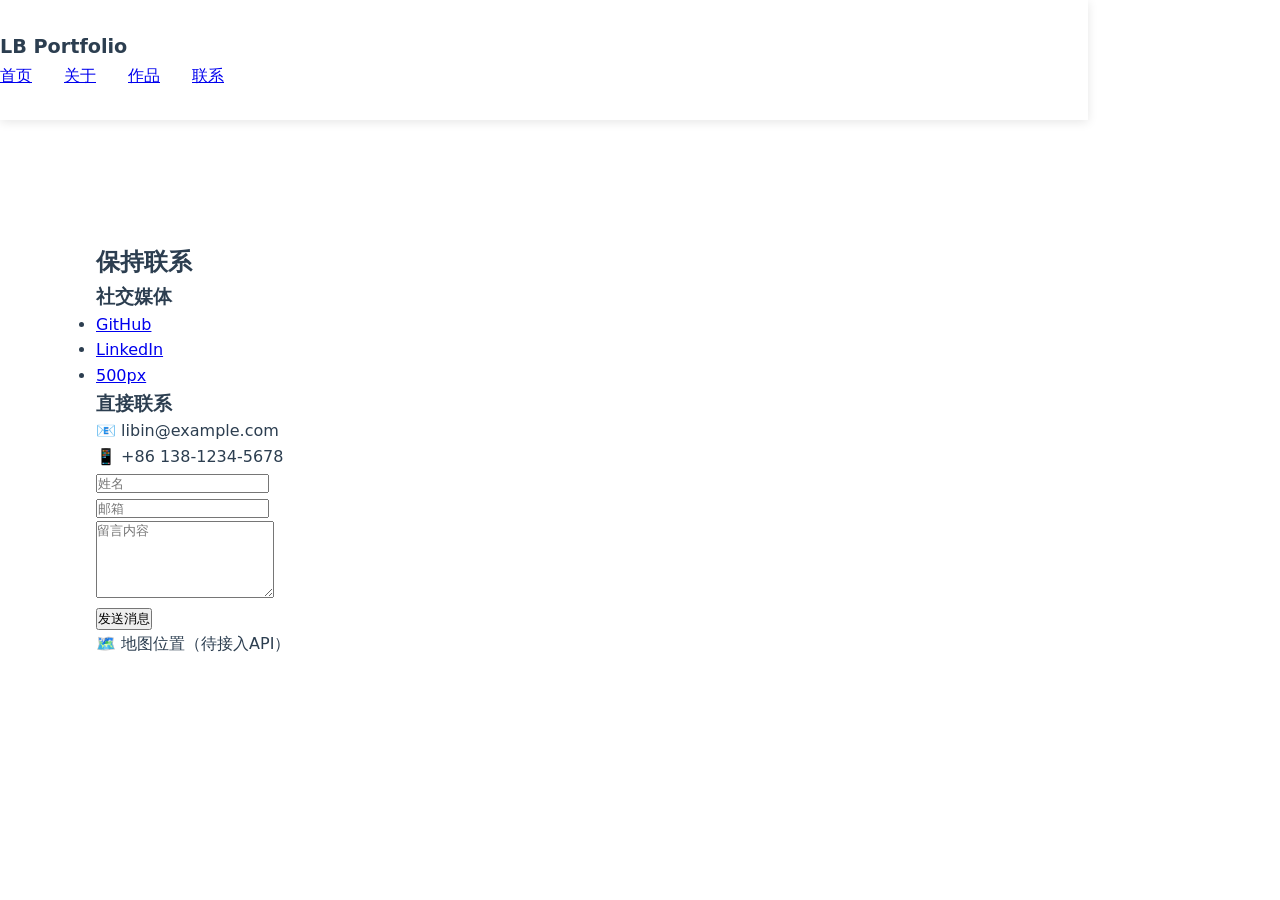
==== contact.html @ 159f440e "Add files via upload" ====
<!DOCTYPE html>
<html lang="zh-CN">
<head>
    <meta charset="UTF-8">
    <meta name="viewport" content="width=device-width, initial-scale=1.0">
    <title>联系方式 - 李彬</title>
    <link rel="stylesheet" href="css/base.css">
</head>
<body>
    <nav class="container">
        <div class="nav-brand">LB Portfolio</div>
        <ul class="nav-links">
            <li><a href="index.html">首页</a></li>
            <li><a href="about.html">关于</a></li>
            <li><a href="portfolio.html">作品</a></li>
            <li><a href="contact.html" class="active">联系</a></li>
        </ul>
        <div class="burger-menu">☰</div>
    </nav>

    <section class="section">
        <div class="container fade-in">
            <h2>保持联系</h2>
            <div class="contact-wrapper">
                <div class="contact-info">
                    <h3>社交媒体</h3>
                    <ul class="social-links">
                        <li><a href="https://github.com/libin" target="_blank">GitHub</a></li>
                        <li><a href="https://linkedin.com/in/libin" target="_blank">LinkedIn</a></li>
                        <li><a href="https://500px.com/libin" target="_blank">500px</a></li>
                    </ul>

                    <h3>直接联系</h3>
                    <p>📧 libin@example.com</p>
                    <p>📱 +86 138-1234-5678</p>
                </div>

                <form class="contact-form">
                    <div class="form-group">
                        <input type="text" placeholder="姓名" required>
                    </div>
                    <div class="form-group">
                        <input type="email" placeholder="邮箱" required>
                    </div>
                    <div class="form-group">
                        <textarea rows="5" placeholder="留言内容"></textarea>
                    </div>
                    <button type="submit" class="btn">发送消息</button>
                </form>
            </div>

            <div class="map-container">
                <div class="map-placeholder">
                    <p>🗺️ 地图位置（待接入API）</p>
                </div>
            </div>
        </div>
    </section>

    <script src="js/main.js"></script>
</body>
</html>
---- css/base.css ----
:root {
  --primary: #2c3e50;
  --secondary: #3498db;
  --light: #ecf0f1;
  --transition: all 0.3s ease;
}

* {
  box-sizing: border-box;
  margin: 0;
  padding: 0;
}

html {
  scroll-behavior: smooth;
}

body {
  font-family: 'Segoe UI', system-ui, sans-serif;
  line-height: 1.6;
  color: var(--primary);
  background-color: white;
}

/* 导航样式 */
nav {
  position: fixed;
  top: 0;
  width: 100%;
  background: white;
  box-shadow: 0 2px 10px rgba(0,0,0,0.1);
  z-index: 1000;
  padding: 1rem 0;
}

.nav-brand {
  font-weight: bold;
  font-size: 1.2rem;
}

.nav-links {
  display: flex;
  gap: 2rem;
  list-style: none;
}

.burger-menu {
  display: none;
  cursor: pointer;
  font-size: 1.5rem;
  transition: var(--transition);
}

.burger-menu.active {
  color: var(--secondary);
}

/* 响应式导航 */
@media (max-width: 768px) {
  .nav-links {
    display: none;
    flex-direction: column;
    position: absolute;
    top: 100%;
    left: 0;
    right: 0;
    background: white;
    padding: 1rem;
  }

  .nav-links.active {
    display: flex;
  }

  .burger-menu {
    display: block;
  }
}

.container {
  width: 85%;
  max-width: 1200px;
  margin: 0 auto;
  padding: 2rem 0;
}

@media (max-width: 768px) {
  .container {
    width: 90%;
    padding: 1rem 0;
  }
}

.section {
  min-height: 100vh;
  padding: 4rem 0;
  display: flex;
  flex-direction: column;
  justify-content: center;
}

.fade-in {
  opacity: 0;
  transform: translateY(20px);
  transition: var(--transition);
}

.fade-in.visible {
  opacity: 1;
  transform: translateY(0);
}
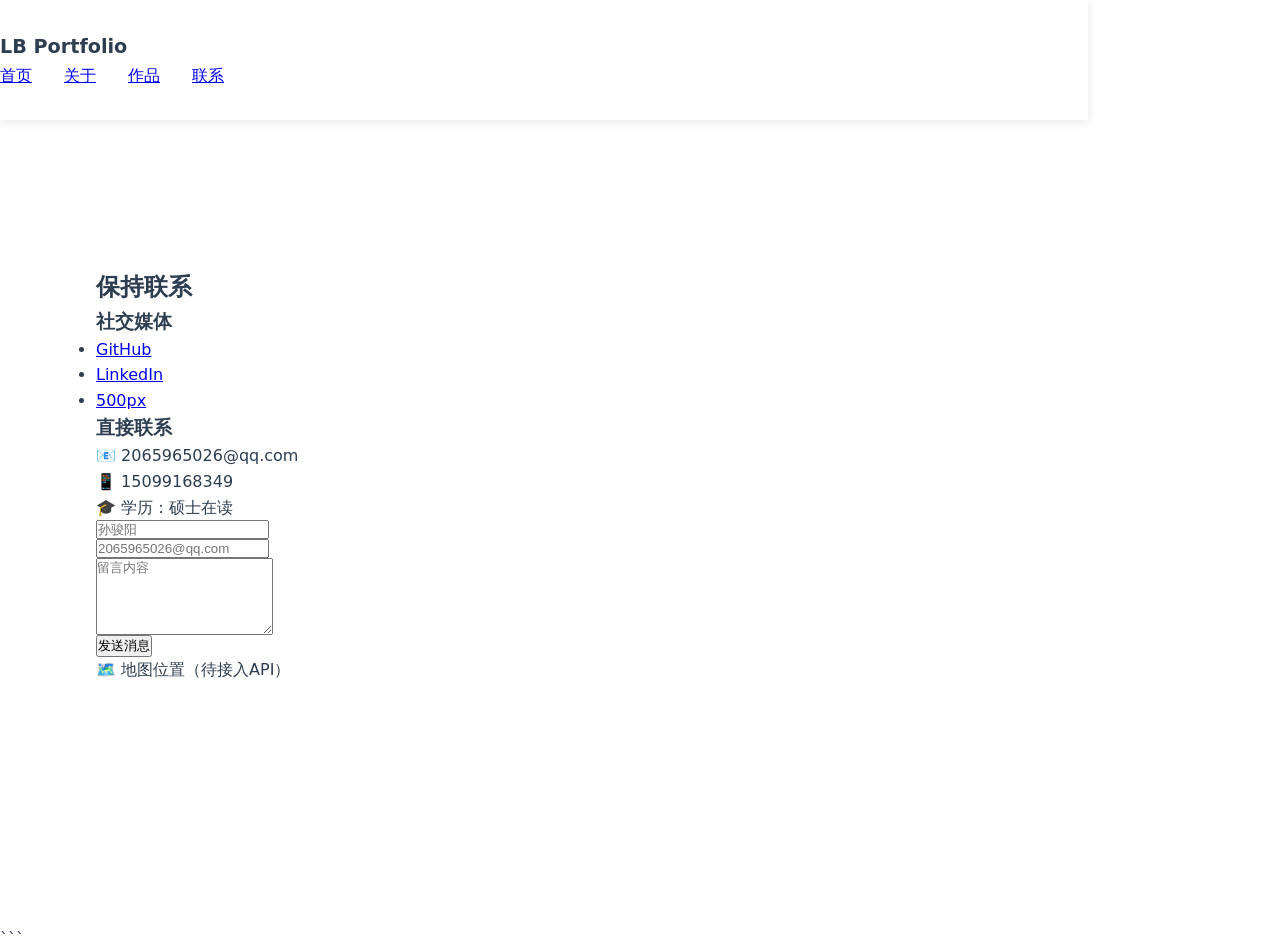
==== commit be3164d8: "Update contact.html" ====
--- a/contact.html
+++ b/contact.html
@@ -1,9 +1,10 @@
+```html
 <!DOCTYPE html>
 <html lang="zh-CN">
 <head>
     <meta charset="UTF-8">
     <meta name="viewport" content="width=device-width, initial-scale=1.0">
-    <title>联系方式 - 李彬</title>
+    <title>联系方式 - 孙骏阳</title>
     <link rel="stylesheet" href="css/base.css">
 </head>
 <body>
@@ -25,22 +26,23 @@
                 <div class="contact-info">
                     <h3>社交媒体</h3>
                     <ul class="social-links">
-                        <li><a href="https://github.com/libin" target="_blank">GitHub</a></li>
-                        <li><a href="https://linkedin.com/in/libin" target="_blank">LinkedIn</a></li>
-                        <li><a href="https://500px.com/libin" target="_blank">500px</a></li>
+                        <li><a href="https://github.com/libin  " target="_blank">GitHub</a></li>
+                        <li><a href="https://linkedin.com/in/libin  " target="_blank">LinkedIn</a></li>
+                        <li><a href="https://500px.com/libin  " target="_blank">500px</a></li>
                     </ul>
 
                     <h3>直接联系</h3>
-                    <p>📧 libin@example.com</p>
-                    <p>📱 +86 138-1234-5678</p>
+                    <p>📧 2065965026@qq.com</p>
+                    <p>📱 15099168349</p>
+                    <p>🎓 学历：硕士在读</p>
                 </div>
 
                 <form class="contact-form">
                     <div class="form-group">
-                        <input type="text" placeholder="姓名" required>
+                        <input type="text" placeholder="孙骏阳" required>
                     </div>
                     <div class="form-group">
-                        <input type="email" placeholder="邮箱" required>
+                        <input type="email" placeholder="2065965026@qq.com" required>
                     </div>
                     <div class="form-group">
                         <textarea rows="5" placeholder="留言内容"></textarea>
@@ -60,3 +62,4 @@
     <script src="js/main.js"></script>
 </body>
 </html>
+```
